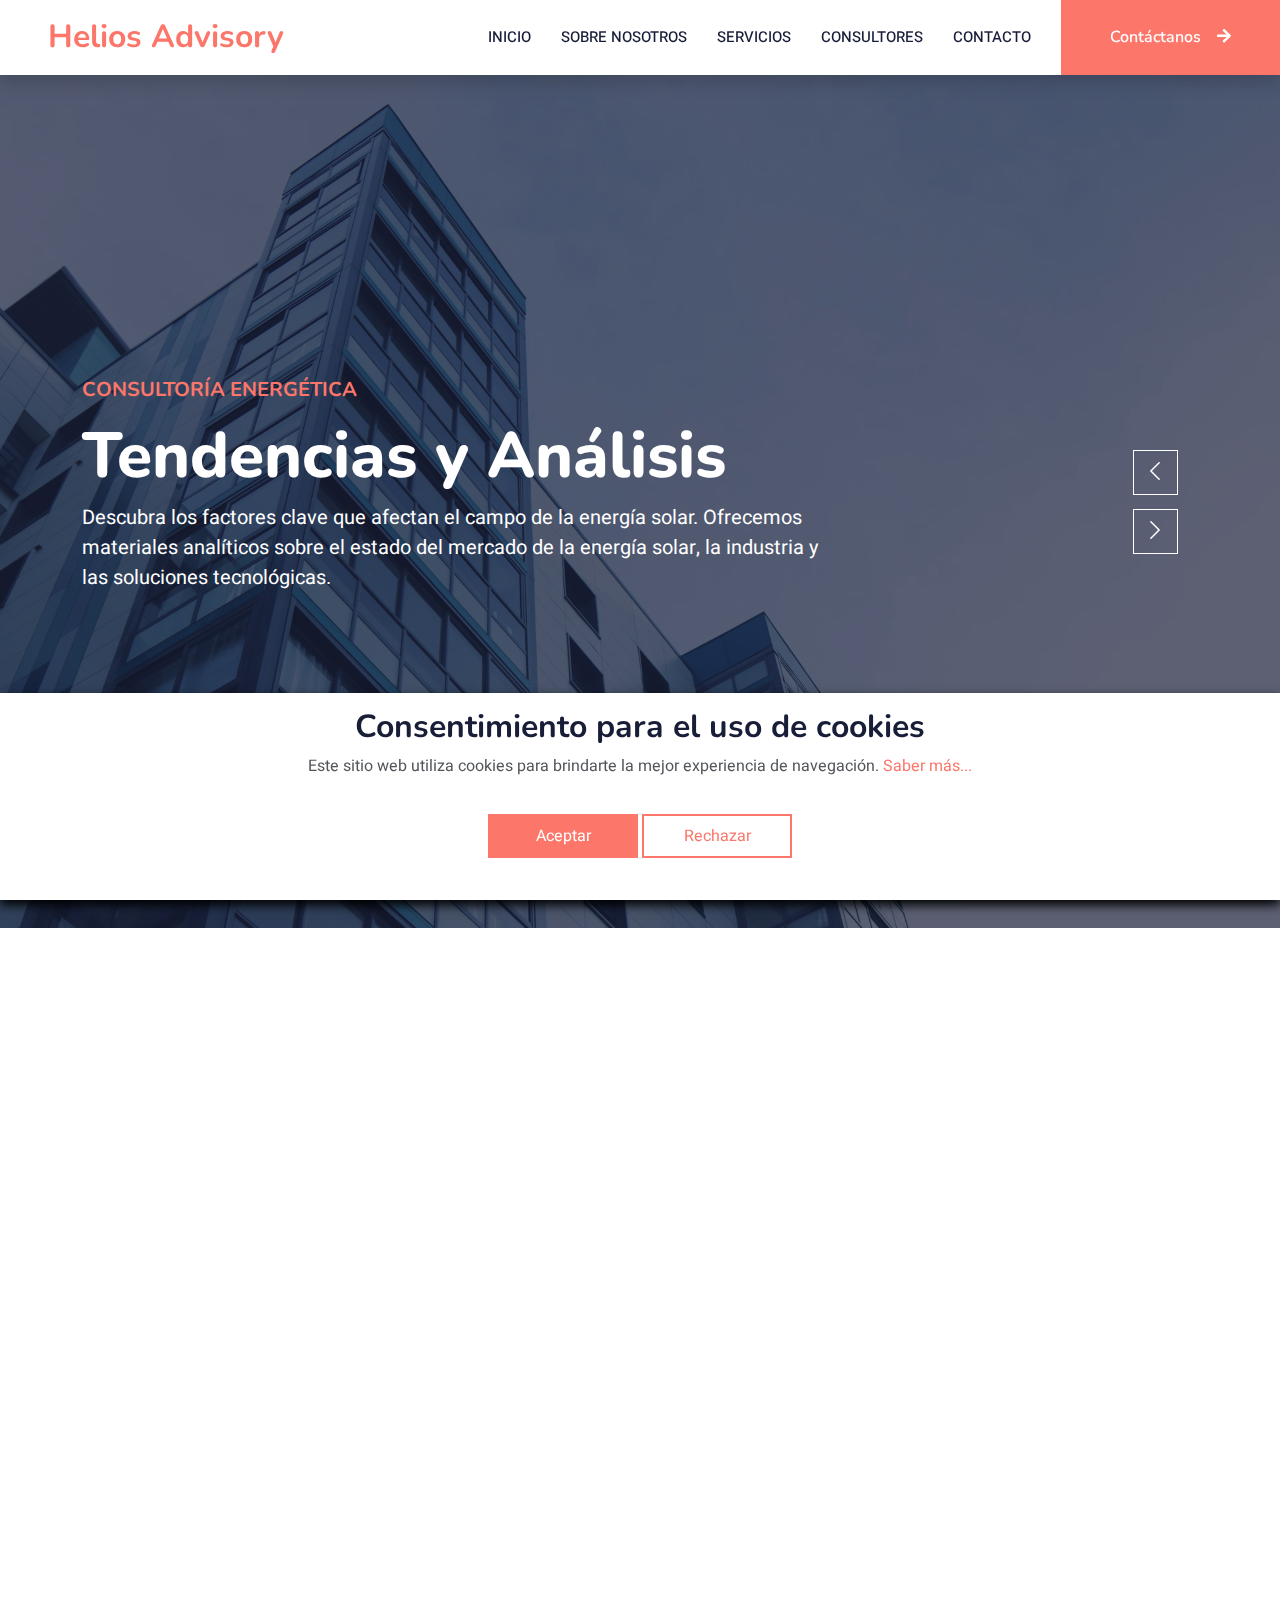
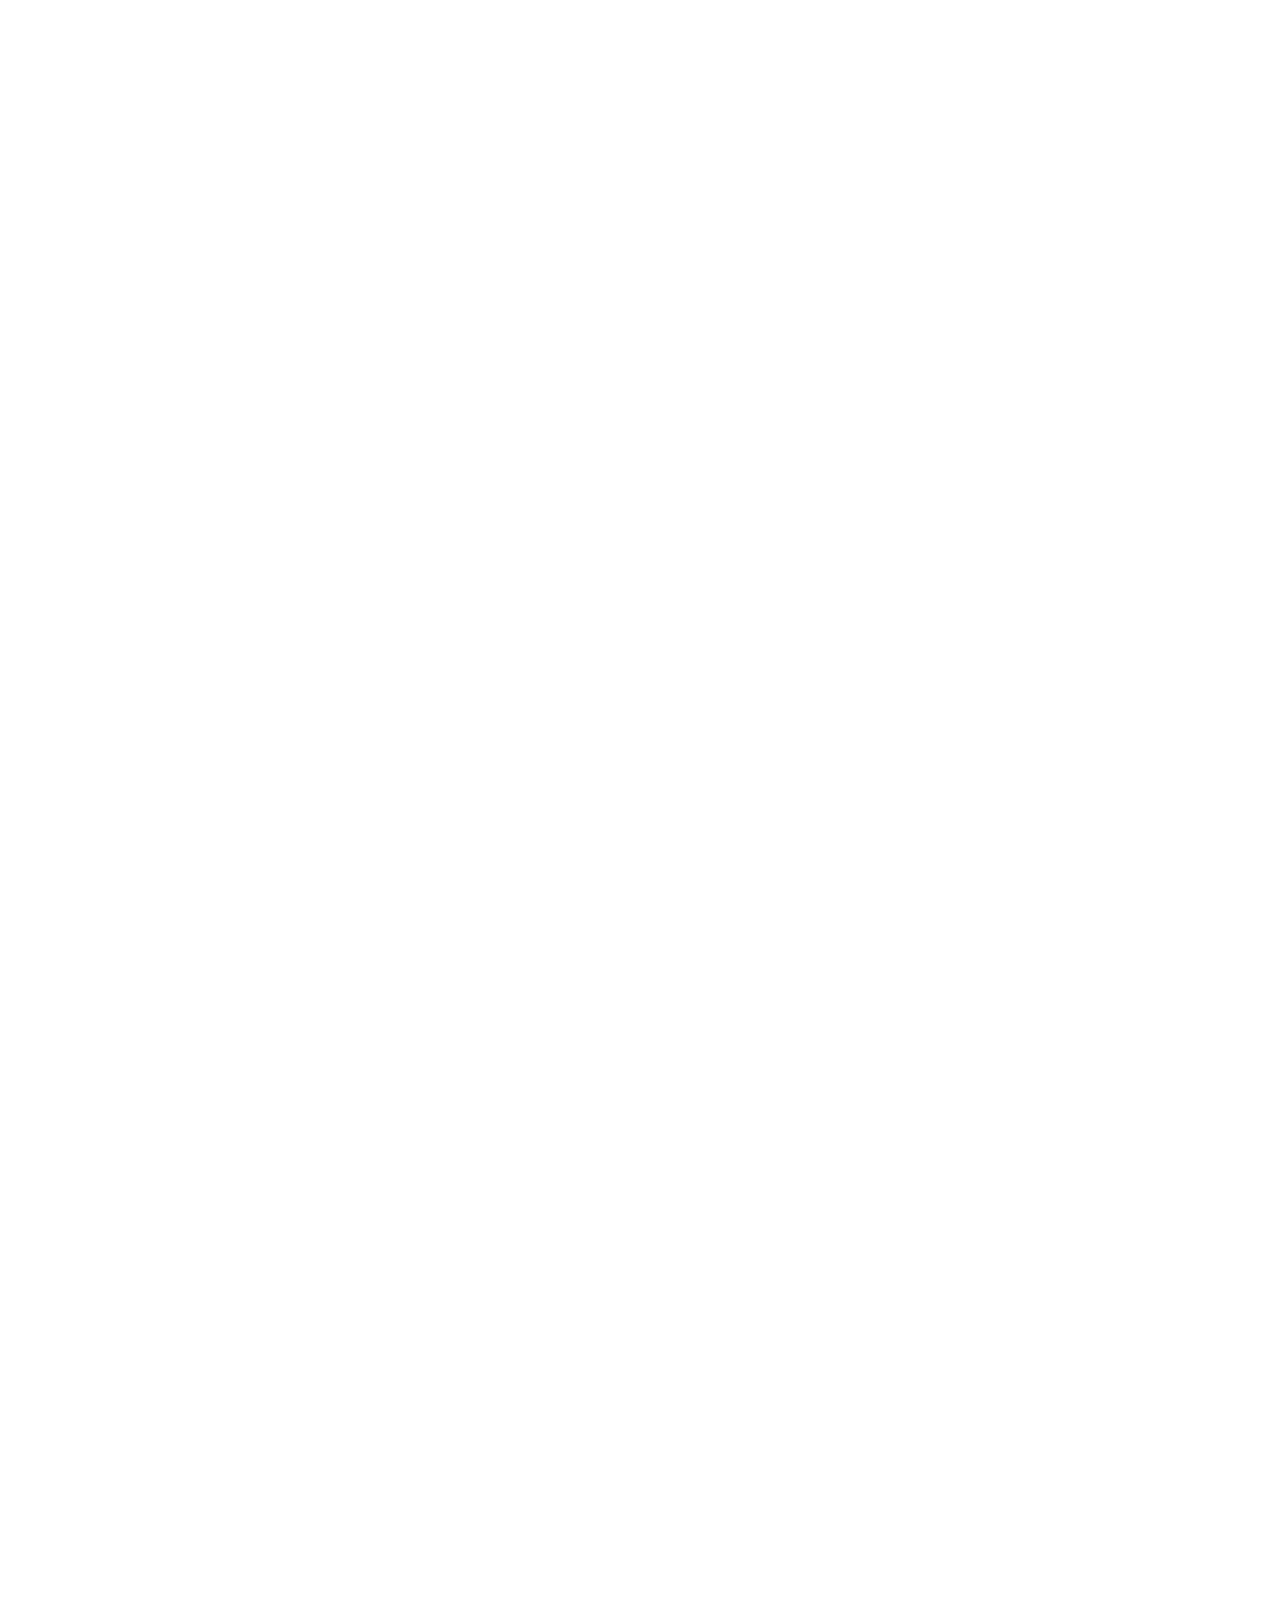
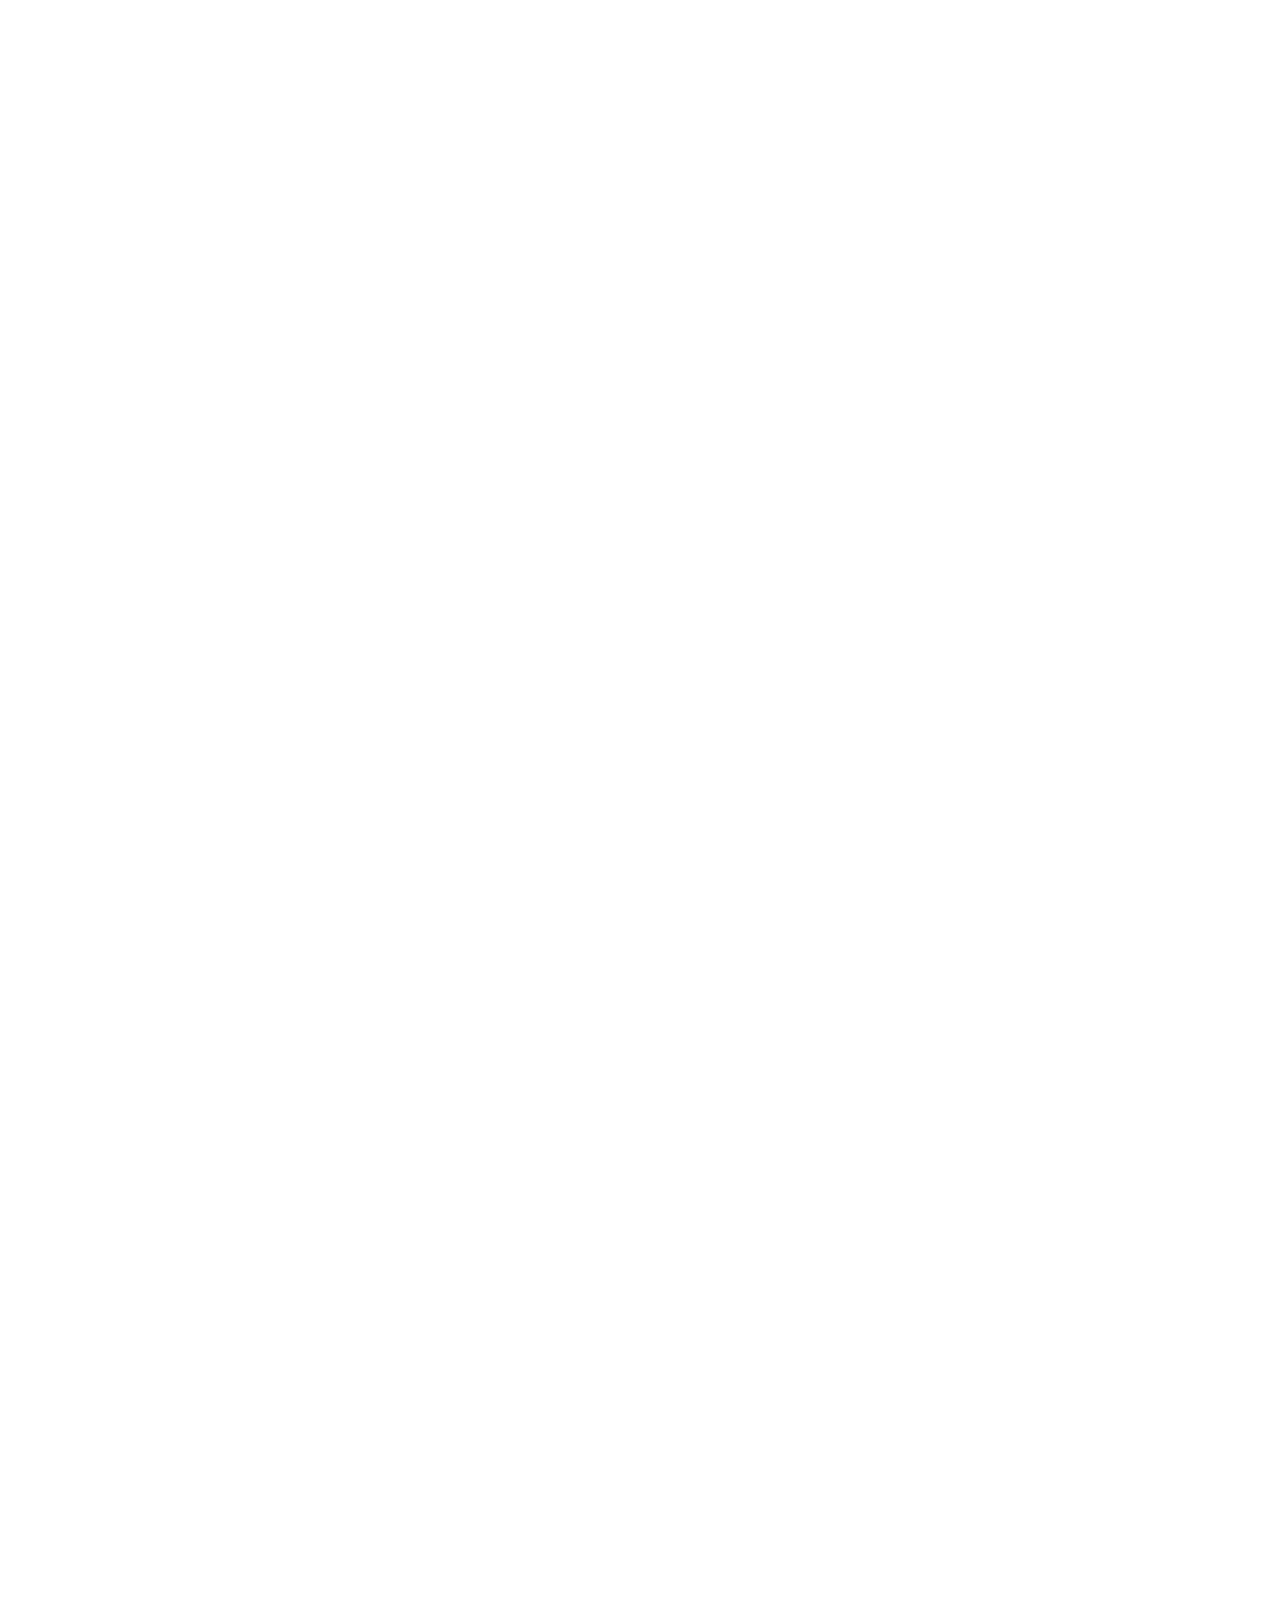
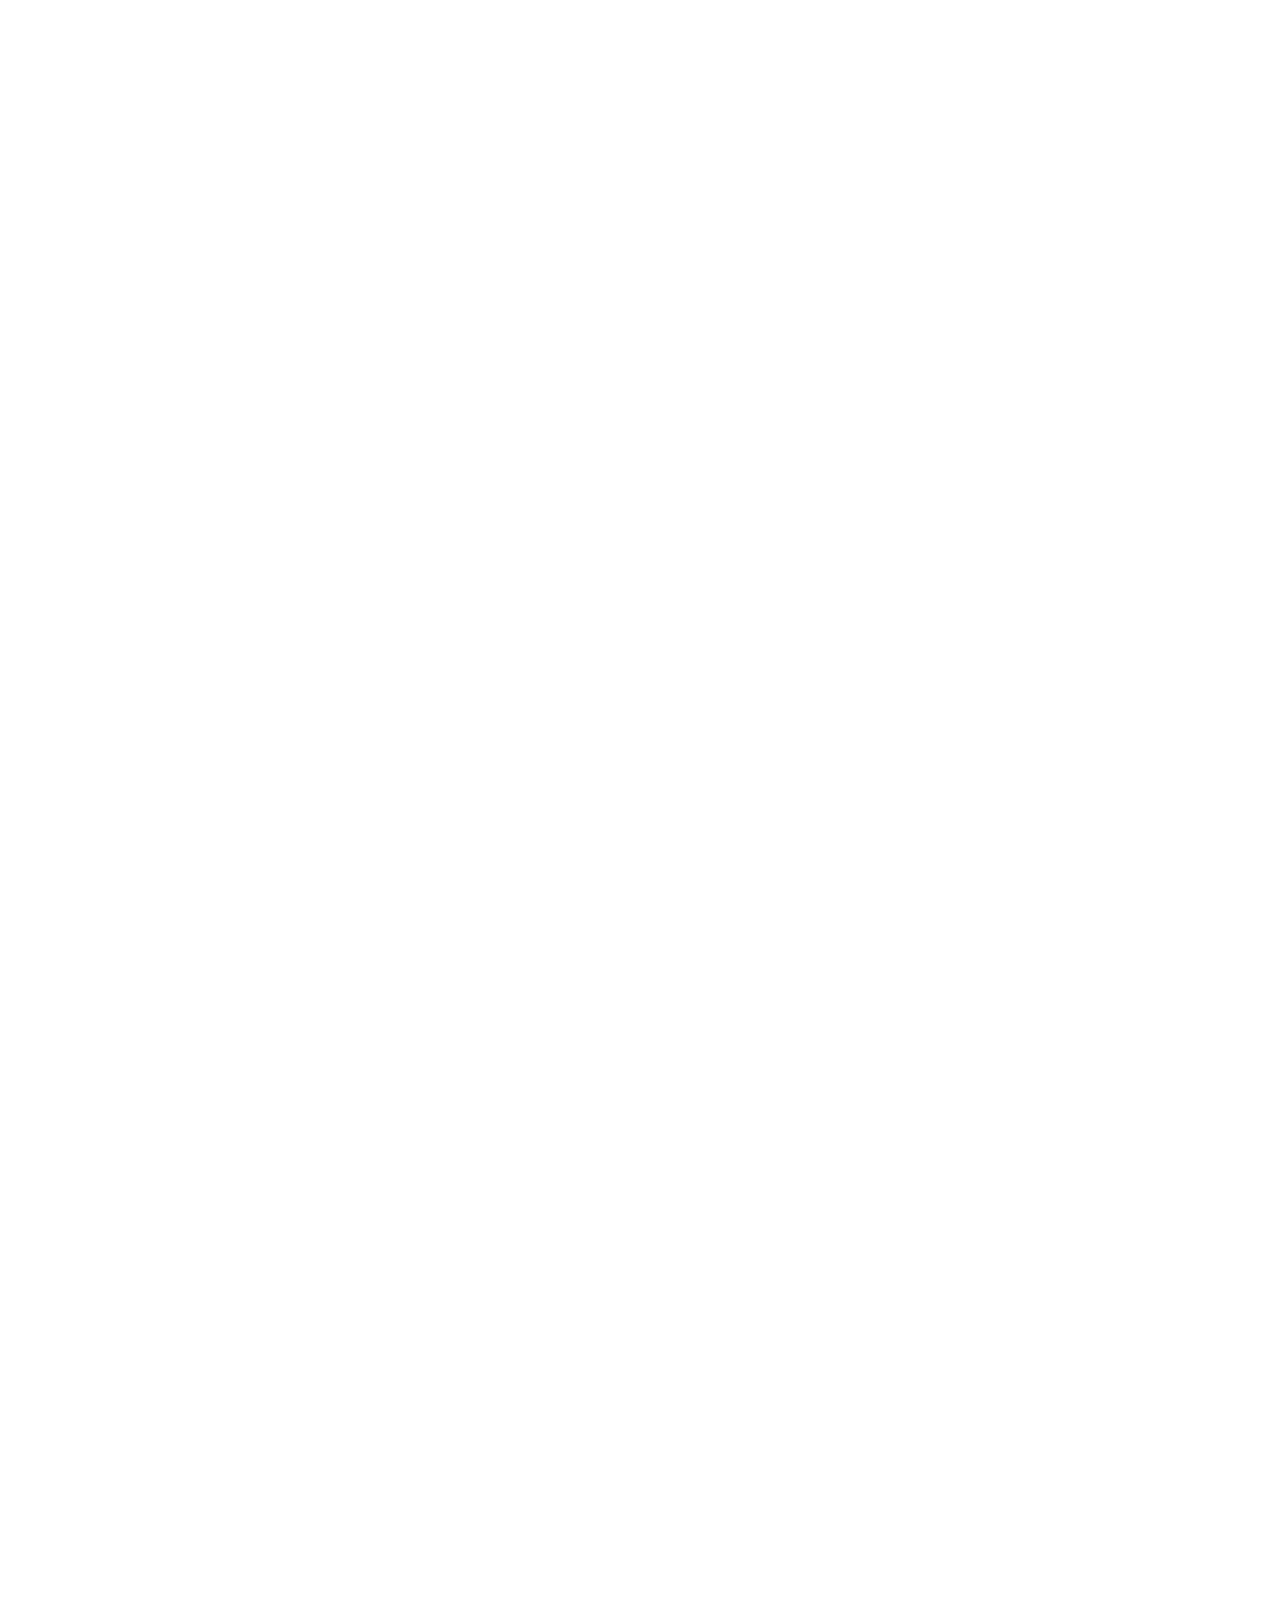
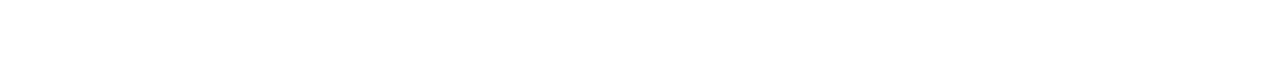
==== index.html @ 3a971337 "WIP" ====
<!DOCTYPE html>
<html lang="en">
    <head>
        <meta charset="utf-8" />
        <title>Helios Advisory</title>
        <meta content="width=device-width, initial-scale=1.0" name="viewport" />
        <meta content="" name="keywords" />
        <meta content="" name="description" />

        <!-- Favicon -->
        <link href="img/favicon.ico" rel="icon" />

        <!-- Google Web Fonts -->
        <link rel="preconnect" href="https://fonts.googleapis.com" />
        <link rel="preconnect" href="https://fonts.gstatic.com" crossorigin />
        <link
            href="https://fonts.googleapis.com/css2?family=Heebo:wght@400;500;600&family=Nunito:wght@600;700;800&display=swap"
            rel="stylesheet"
        />

        <!-- Icon Font Stylesheet -->
        <link
            href="https://cdnjs.cloudflare.com/ajax/libs/font-awesome/5.10.0/css/all.min.css"
            rel="stylesheet"
        />
        <link
            href="https://cdn.jsdelivr.net/npm/bootstrap-icons@1.4.1/font/bootstrap-icons.css"
            rel="stylesheet"
        />

        <!-- Libraries Stylesheet -->
        <link href="lib/animate/animate.min.css" rel="stylesheet" />
        <link
            href="lib/owlcarousel/assets/owl.carousel.min.css"
            rel="stylesheet"
        />

        <!-- Customized Bootstrap Stylesheet -->
        <link href="css/bootstrap.min.css" rel="stylesheet" />

        <!-- Template Stylesheet -->
        <link href="css/style.css" rel="stylesheet" />
    </head>

    <body>
        <!-- Spinner Start -->
        <div
            id="spinner"
            class="show bg-white position-fixed translate-middle w-100 vh-100 top-50 start-50 d-flex align-items-center justify-content-center"
        >
            <div
                class="spinner-border text-primary"
                style="width: 3rem; height: 3rem"
                role="status"
            >
                <span class="sr-only">Loading...</span>
            </div>
        </div>
        <!-- Spinner End -->

        <!-- Navbar Start -->
        <nav
            class="navbar navbar-expand-lg bg-white navbar-light shadow sticky-top p-0"
        >
            <a
                href="index.html"
                class="navbar-brand d-flex align-items-center px-4 px-lg-5"
            >
                <h2 class="m-0 text-primary">Helios Advisory</h2>
            </a>
            <button
                type="button"
                class="navbar-toggler me-4"
                data-bs-toggle="collapse"
                data-bs-target="#navbarCollapse"
            >
                <span class="navbar-toggler-icon"></span>
            </button>
            <div class="collapse navbar-collapse" id="navbarCollapse">
                <div class="navbar-nav ms-auto p-4 p-lg-0">
                    <a href="index.html" class="nav-item nav-link">Inicio</a>
                    <a href="index.html#about" class="nav-item nav-link"
                        >Sobre Nosotros</a
                    >
                    <a href="index.html#service" class="nav-item nav-link"
                        >Servicios</a
                    >
                    <a href="index.html#team" class="nav-item nav-link"
                        >Consultores</a
                    >
                    <a href="index.html#contact" class="nav-item nav-link"
                        >Contacto</a
                    >
                </div>
                <a
                    href="index.html#contact"
                    class="btn btn-primary py-4 px-lg-5 d-none d-lg-block"
                    >Contáctanos<i class="fa fa-arrow-right ms-3"></i
                ></a>
            </div>
        </nav>
        <!-- Navbar End -->

        <div class="container-fluid p-0 mb-5">
            <div class="owl-carousel header-carousel position-relative">
                <div class="owl-carousel-item position-relative">
                    <img class="img-fluid" src="img/carousel-1.jpg" alt="" />
                    <div
                        class="position-absolute top-0 start-0 w-100 h-100 d-flex align-items-center"
                        style="background: rgba(24, 29, 56, 0.7)"
                    >
                        <div class="container">
                            <div class="row justify-content-start">
                                <div class="col-sm-10 col-lg-8">
                                    <h5
                                        class="text-primary text-uppercase mb-3 animated slideInDown"
                                    >
                                        Consultoría Energética
                                    </h5>
                                    <h1
                                        class="display-3 text-white animated slideInDown"
                                    >
                                        Tendencias y Análisis
                                    </h1>
                                    <p class="fs-5 text-white mb-4 pb-2">
                                        Descubra los factores clave que afectan
                                        el campo de la energía solar. Ofrecemos
                                        materiales analíticos sobre el estado
                                        del mercado de la energía solar, la
                                        industria y las soluciones tecnológicas.
                                    </p>
                                </div>
                            </div>
                        </div>
                    </div>
                </div>
                <div class="owl-carousel-item position-relative">
                    <img class="img-fluid" src="img/carousel-2.jpg" alt="" />
                    <div
                        class="position-absolute top-0 start-0 w-100 h-100 d-flex align-items-center"
                        style="background: rgba(24, 29, 56, 0.7)"
                    >
                        <div class="container">
                            <div class="row justify-content-start">
                                <div class="col-sm-10 col-lg-8">
                                    <h5
                                        class="text-primary text-uppercase mb-3 animated slideInDown"
                                    >
                                        Políticas Energéticas
                                    </h5>
                                    <h1
                                        class="display-3 text-white animated slideInDown"
                                    >
                                        Impacto de las Regulaciones
                                    </h1>
                                    <p class="fs-5 text-white mb-4 pb-2">
                                        Explore cómo las políticas energéticas
                                        impactan el mercado, la producción y el
                                        desarrollo de soluciones solares a nivel
                                        global.
                                    </p>
                                </div>
                            </div>
                        </div>
                    </div>
                </div>
            </div>
        </div>
        <!-- Carousel End -->

        <!-- Service Start -->
        <div class="container-xxl py-5" id="service">
            <div class="container">
                <div class="row g-4">
                    <div
                        class="col-lg-6 col-sm-6 wow fadeInUp"
                        data-wow-delay="0.1s"
                    >
                        <div class="service-item text-center pt-3">
                            <div class="p-4">
                                <i
                                    class="fa fa-3x fa-chart-line text-primary mb-4"
                                ></i>
                                <h5 class="mb-3">Análisis Energético</h5>
                                <p>
                                    Proporcionamos datos y análisis detallados
                                    sobre el mercado de la energía solar.
                                    Descubra las tendencias clave en la
                                    industria de la energía solar y las
                                    tecnologías emergentes.
                                </p>
                            </div>
                        </div>
                    </div>
                    <div
                        class="col-lg-6 col-sm-6 wow fadeInUp"
                        data-wow-delay="0.3s"
                    >
                        <div class="service-item text-center pt-3">
                            <div class="p-4">
                                <i
                                    class="fa fa-3x fa-globe text-primary mb-4"
                                ></i>
                                <h5 class="mb-3">Enfoque Personalizado</h5>
                                <p>
                                    Ofrecemos soluciones analíticas que destacan
                                    las características del mercado de la
                                    energía solar, ayudándole a adaptarse a las
                                    oportunidades globales.
                                </p>
                            </div>
                        </div>
                    </div>
                    <div
                        class="col-lg-6 col-sm-6 wow fadeInUp"
                        data-wow-delay="0.5s"
                    >
                        <div class="service-item text-center pt-3">
                            <div class="p-4">
                                <i
                                    class="fa fa-3x fa-chart-bar text-primary mb-4"
                                ></i>
                                <h5 class="mb-3">Eficiencia Energética</h5>
                                <p>
                                    Analizamos la eficiencia energética en el
                                    sector solar, buscando oportunidades para
                                    optimizar estrategias comerciales y mejorar
                                    la sostenibilidad en el uso de la energía
                                    solar.
                                </p>
                            </div>
                        </div>
                    </div>
                    <div
                        class="col-lg-6 col-sm-6 wow fadeInUp"
                        data-wow-delay="0.7s"
                    >
                        <div class="service-item text-center pt-3">
                            <div class="p-4">
                                <i
                                    class="fa fa-3x fa-book-open text-primary mb-4"
                                ></i>
                                <h5 class="mb-3">
                                    Informes y Análisis de Tendencias
                                </h5>
                                <p>
                                    Proporcionamos informes independientes sobre
                                    las tendencias del mercado solar para que
                                    pueda mantenerse al tanto de las
                                    oportunidades y perspectivas futuras en el
                                    campo de la energía solar.
                                </p>
                            </div>
                        </div>
                    </div>
                </div>
            </div>
        </div>
        <!-- Service End -->

        <!-- About Start -->
        <div class="container-xxl py-5" id="about">
            <div class="container">
                <div class="row g-5">
                    <div
                        class="col-lg-6 wow fadeInUp"
                        data-wow-delay="0.1s"
                        style="min-height: 400px"
                    >
                        <div class="position-relative h-100">
                            <img
                                class="img-fluid position-absolute w-100 h-100"
                                src="img/about.jpg"
                                alt=""
                                style="object-fit: cover"
                            />
                        </div>
                    </div>
                    <div class="col-lg-6 wow fadeInUp" data-wow-delay="0.3s">
                        <h6
                            class="section-title bg-white text-start text-primary pe-3"
                        >
                            Sobre Nosotros
                        </h6>
                        <h1 class="mb-4">
                            Liderando la Consultoría en Energía Solar
                        </h1>
                        <p class="mb-4">
                            Nuestro equipo ofrece la información más actualizada
                            y el análisis más detallado sobre el mercado de la
                            energía solar. Nos centramos en las tecnologías
                            emergentes y las oportunidades dentro del sector.
                        </p>
                        <p class="mb-4">
                            Nos esforzamos por ayudarle a comprender mejor el
                            sector de la energía solar, proporcionando datos
                            objetivos y análisis para tomar decisiones
                            fundamentadas.
                        </p>
                        <div class="row gy-2 gx-4 mb-4">
                            <div class="col-sm-6">
                                <p class="mb-0">
                                    <i
                                        class="fa fa-arrow-right text-primary me-2"
                                    ></i
                                    >Tendencias del mercado solar
                                </p>
                            </div>
                            <div class="col-sm-6">
                                <p class="mb-0">
                                    <i
                                        class="fa fa-arrow-right text-primary me-2"
                                    ></i
                                    >Soluciones para optimización energética
                                </p>
                            </div>
                            <div class="col-sm-6">
                                <p class="mb-0">
                                    <i
                                        class="fa fa-arrow-right text-primary me-2"
                                    ></i
                                    >Análisis de nuevas tecnologías solares
                                </p>
                            </div>
                            <div class="col-sm-6">
                                <p class="mb-0">
                                    <i
                                        class="fa fa-arrow-right text-primary me-2"
                                    ></i
                                    >Consultoría para la adopción de energía
                                    solar
                                </p>
                            </div>
                            <div class="col-sm-6">
                                <p class="mb-0">
                                    <i
                                        class="fa fa-arrow-right text-primary me-2"
                                    ></i
                                    >Evaluación de impacto en el mercado solar
                                </p>
                            </div>
                            <div class="col-sm-6">
                                <p class="mb-0">
                                    <i
                                        class="fa fa-arrow-right text-primary me-2"
                                    ></i
                                    >Pronósticos sobre el futuro de la energía
                                    solar
                                </p>
                            </div>
                        </div>
                    </div>
                </div>
            </div>
        </div>
        <!-- About End -->

        <!-- Categories Start -->
        <div class="container-xxl py-5 category">
            <div class="container">
                <div class="text-center wow fadeInUp" data-wow-delay="0.1s">
                    <h6
                        class="section-title bg-white text-center text-primary px-3"
                    >
                        Últimas noticias
                    </h6>
                    <h1>
                        Manténgase actualizado sobre las tendencias en energía
                        solar
                    </h1>
                    <p class="mb-5">
                        Descubra las últimas tendencias y análisis en el sector
                        de la energía solar. Nuestros materiales le ayudarán a
                        entender los desarrollos clave y aprovechar las
                        oportunidades en este sector emergente.
                    </p>
                </div>
                <div class="row g-3">
                    <div class="col-lg-7 col-md-6">
                        <div class="row g-3">
                            <div
                                class="col-lg-12 col-md-12 wow zoomIn"
                                data-wow-delay="0.1s"
                            >
                                <a
                                    class="position-relative d-block overflow-hidden"
                                    href=""
                                >
                                    <img
                                        class="img-fluid"
                                        src="img/cat-1.jpg"
                                        alt=""
                                    />
                                    <div
                                        class="bg-white text-center position-absolute bottom-0 end-0 py-2 px-3"
                                        style="margin: 10px"
                                    >
                                        <h5 class="m-0">
                                            Las principales tendencias en el
                                            sector solar en 2024
                                        </h5>
                                        <small class="text-primary">
                                            Conozca las principales direcciones
                                            del sector de la energía solar,
                                            desde avances tecnológicos hasta
                                            nuevas oportunidades de inversión.
                                        </small>
                                    </div>
                                </a>
                            </div>
                            <div
                                class="col-lg-6 col-md-12 wow zoomIn"
                                data-wow-delay="0.3s"
                            >
                                <a
                                    class="position-relative d-block overflow-hidden"
                                    href=""
                                >
                                    <img
                                        class="img-fluid"
                                        src="img/cat-2.jpg"
                                        alt=""
                                    />
                                    <div
                                        class="bg-white text-center position-absolute bottom-0 end-0 py-2 px-3"
                                        style="margin: 10px"
                                    >
                                        <h5 class="m-0">
                                            Cómo optimizar las inversiones en
                                            energía solar
                                        </h5>
                                        <small class="text-primary">
                                            Explore las principales
                                            recomendaciones para seleccionar
                                            estrategias de inversión exitosas en
                                            el campo de la energía solar.
                                        </small>
                                    </div>
                                </a>
                            </div>
                            <div
                                class="col-lg-6 col-md-12 wow zoomIn"
                                data-wow-delay="0.5s"
                            >
                                <a
                                    class="position-relative d-block overflow-hidden"
                                    href=""
                                >
                                    <img
                                        class="img-fluid"
                                        src="img/cat-3.jpg"
                                        alt=""
                                    />
                                    <div
                                        class="bg-white text-center position-absolute bottom-0 end-0 py-2 px-3"
                                        style="margin: 10px"
                                    >
                                        <h5 class="m-0">
                                            La importancia del análisis de
                                            mercado en energía solar
                                        </h5>
                                        <small class="text-primary">
                                            Lea sobre la relevancia del análisis
                                            de mercado para tomar decisiones
                                            informadas sobre inversiones y
                                            proyectos en energía solar.
                                        </small>
                                    </div>
                                </a>
                            </div>
                        </div>
                    </div>
                    <div
                        class="col-lg-5 col-md-6 wow zoomIn"
                        data-wow-delay="0.7s"
                        style="min-height: 350px"
                    >
                        <a
                            class="position-relative d-block h-100 overflow-hidden"
                            href=""
                        >
                            <img
                                class="img-fluid position-absolute w-100 h-100"
                                src="img/cat-4.jpg"
                                alt=""
                                style="object-fit: cover"
                            />
                            <div
                                class="bg-white text-center position-absolute bottom-0 end-0 py-2 px-3"
                                style="margin: 10px"
                            >
                                <h5 class="m-0">
                                    Estrategias para inversiones exitosas en
                                    energía solar
                                </h5>
                                <small class="text-primary">
                                    Obtenga recomendaciones y métodos prácticos
                                    para desarrollar un portafolio de
                                    inversiones exitosas en energía solar.
                                </small>
                            </div>
                        </a>
                    </div>
                    <div
                        class="col-lg-5 col-md-6 wow zoomIn"
                        data-wow-delay="0.7s"
                        style="min-height: 350px"
                    >
                        <a
                            class="position-relative d-block h-100 overflow-hidden"
                            href=""
                        >
                            <img
                                class="img-fluid position-absolute w-100 h-100"
                                src="img/cat-8.jpg"
                                alt=""
                                style="object-fit: cover"
                            />
                            <div
                                class="bg-white text-center position-absolute bottom-0 end-0 py-2 px-3"
                                style="margin: 10px"
                            >
                                <h5 class="m-0">
                                    Perspectivas del desarrollo de la energía
                                    solar
                                </h5>
                                <small class="text-primary">
                                    Pronósticos sobre el futuro del sector de la
                                    energía solar y las oportunidades de
                                    inversión que presenta.
                                </small>
                            </div>
                        </a>
                    </div>
                    <div class="col-lg-7 col-md-6">
                        <div class="row g-3">
                            <div
                                class="col-lg-12 col-md-12 wow zoomIn"
                                data-wow-delay="0.1s"
                            >
                                <a
                                    class="position-relative d-block overflow-hidden"
                                    href=""
                                >
                                    <img
                                        class="img-fluid"
                                        src="img/cat-5.jpg"
                                        alt=""
                                    />
                                    <div
                                        class="bg-white text-center position-absolute bottom-0 end-0 py-2 px-3"
                                        style="margin: 10px"
                                    >
                                        <h5 class="m-0">
                                            Tendencias en el sector solar para
                                            2024
                                        </h5>
                                        <small class="text-primary">
                                            Conozca los sectores más
                                            prometedores en la energía solar
                                            para 2024 y cómo aprovechar las
                                            oportunidades de inversión.
                                        </small>
                                    </div>
                                </a>
                            </div>
                            <div
                                class="col-lg-6 col-md-12 wow zoomIn"
                                data-wow-delay="0.3s"
                            >
                                <a
                                    class="position-relative d-block overflow-hidden"
                                    href=""
                                >
                                    <img
                                        class="img-fluid"
                                        src="img/cat-6.jpg"
                                        alt=""
                                    />
                                    <div
                                        class="bg-white text-center position-absolute bottom-0 end-0 py-2 px-3"
                                        style="margin: 10px"
                                    >
                                        <h5 class="m-0">
                                            Impacto de los eventos globales en
                                            el sector solar
                                        </h5>
                                        <small class="text-primary">
                                            Descubra cómo los eventos globales
                                            están afectando el desarrollo y la
                                            estabilidad del sector solar.
                                        </small>
                                    </div>
                                </a>
                            </div>
                            <div
                                class="col-lg-6 col-md-12 wow zoomIn"
                                data-wow-delay="0.5s"
                            >
                                <a
                                    class="position-relative d-block overflow-hidden"
                                    href=""
                                >
                                    <img
                                        class="img-fluid"
                                        src="img/cat-7.jpg"
                                        alt=""
                                    />
                                    <div
                                        class="bg-white text-center position-absolute bottom-0 end-0 py-2 px-3"
                                        style="margin: 10px"
                                    >
                                        <h5 class="m-0">
                                            Cómo elegir la mejor estrategia de
                                            inversión en energía solar
                                        </h5>
                                        <small class="text-primary">
                                            Siga nuestras recomendaciones para
                                            elegir estrategias de inversión
                                            efectivas en el sector de la energía
                                            solar.
                                        </small>
                                    </div>
                                </a>
                            </div>
                        </div>
                    </div>
                </div>
            </div>
        </div>
        <!-- Categories End -->

        <!-- Team Start -->
        <div class="container-xxl py-5" id="team">
            <div class="container">
                <div class="text-center wow fadeInUp" data-wow-delay="0.1s">
                    <h6
                        class="section-title bg-white text-center text-primary px-3"
                    >
                        Nuestro equipo
                    </h6>
                    <h1 class="mb-5">
                        Equipo experto en consultoría de energía solar
                    </h1>
                </div>
                <div class="row g-4">
                    <div
                        class="col-lg-3 col-md-6 wow fadeInUp"
                        data-wow-delay="0.1s"
                    >
                        <div class="team-item bg-light">
                            <div class="overflow-hidden">
                                <img
                                    class="img-fluid"
                                    src="img/team-1.jpg"
                                    alt=""
                                />
                            </div>
                            <div
                                class="position-relative d-flex justify-content-center"
                                style="margin-top: -23px"
                            ></div>
                            <div class="text-center p-4">
                                <h5 class="mb-0">Carlos Gómez</h5>
                                <small
                                    >Consultor experto en energía solar</small
                                >
                            </div>
                        </div>
                    </div>
                    <div
                        class="col-lg-3 col-md-6 wow fadeInUp"
                        data-wow-delay="0.3s"
                    >
                        <div class="team-item bg-light">
                            <div class="overflow-hidden">
                                <img
                                    class="img-fluid"
                                    src="img/team-2.jpg"
                                    alt=""
                                />
                            </div>
                            <div
                                class="position-relative d-flex justify-content-center"
                                style="margin-top: -23px"
                            ></div>
                            <div class="text-center p-4">
                                <h5 class="mb-0">Ana Rodríguez</h5>
                                <small>Analista en energía solar</small>
                            </div>
                        </div>
                    </div>
                    <div
                        class="col-lg-3 col-md-6 wow fadeInUp"
                        data-wow-delay="0.5s"
                    >
                        <div class="team-item bg-light">
                            <div class="overflow-hidden">
                                <img
                                    class="img-fluid"
                                    src="img/team-3.jpg"
                                    alt=""
                                />
                            </div>
                            <div
                                class="position-relative d-flex justify-content-center"
                                style="margin-top: -23px"
                            ></div>
                            <div class="text-center p-4">
                                <h5 class="mb-0">Luis Pérez</h5>
                                <small
                                    >Experto en soluciones de energía
                                    solar</small
                                >
                            </div>
                        </div>
                    </div>
                    <div
                        class="col-lg-3 col-md-6 wow fadeInUp"
                        data-wow-delay="0.7s"
                    >
                        <div class="team-item bg-light">
                            <div class="overflow-hidden">
                                <img
                                    class="img-fluid"
                                    src="img/team-4.jpg"
                                    alt=""
                                />
                            </div>
                            <div
                                class="position-relative d-flex justify-content-center"
                                style="margin-top: -23px"
                            ></div>
                            <div class="text-center p-4">
                                <h5 class="mb-0">Laura Martínez</h5>
                                <small
                                    >Coordinadora de proyectos de energía
                                    solar</small
                                >
                            </div>
                        </div>
                    </div>
                </div>
            </div>
        </div>
        <!-- Team End -->

        <!-- Testimonios Inicio -->
        <div class="container-xxl py-5 wow fadeInUp" data-wow-delay="0.1s">
            <div class="container">
                <div class="text-center">
                    <h6
                        class="section-title bg-white text-center text-primary px-3"
                    >
                        Testimonios
                    </h6>
                    <h1 class="mb-5">
                        Lo que dicen nuestros clientes sobre el servicio de
                        consultoría en energía solar
                    </h1>
                </div>
                <div
                    class="owl-carousel testimonial-carousel position-relative"
                >
                    <div class="testimonial-item text-center">
                        <img
                            class="border rounded-circle p-2 mx-auto mb-3"
                            src="img/testimonial-1.jpg"
                            style="width: 80px; height: 80px"
                        />
                        <h5 class="mb-0">Juan Pérez</h5>
                        <div class="testimonial-text bg-light text-center p-4">
                            <p class="mb-0">
                                "El servicio de consultoría en energía solar ha
                                sido fundamental para optimizar nuestro consumo
                                y adoptar soluciones más sostenibles en nuestra
                                empresa."
                            </p>
                        </div>
                    </div>
                    <div class="testimonial-item text-center">
                        <img
                            class="border rounded-circle p-2 mx-auto mb-3"
                            src="img/testimonial-2.jpg"
                            style="width: 80px; height: 80px"
                        />
                        <h5 class="mb-0">Carlos Gómez</h5>
                        <div class="testimonial-text bg-light text-center p-4">
                            <p class="mb-0">
                                "Gracias a la consultoría especializada, hemos
                                logrado integrar soluciones innovadoras en
                                energía solar, mejorando nuestra eficiencia y
                                reduciendo costes operativos."
                            </p>
                        </div>
                    </div>
                    <div class="testimonial-item text-center">
                        <img
                            class="border rounded-circle p-2 mx-auto mb-3"
                            src="img/testimonial-3.jpg"
                            style="width: 80px; height: 80px"
                        />
                        <h5 class="mb-0">Laura Sánchez</h5>
                        <div class="testimonial-text bg-light text-center p-4">
                            <p class="mb-0">
                                "La asesoría en energía solar nos ha permitido
                                tomar decisiones informadas y hacer crecer
                                nuestra sostenibilidad a largo plazo."
                            </p>
                        </div>
                    </div>
                </div>
            </div>
        </div>
        <!-- Testimonios Fin -->

        <!-- Contacto Inicio -->
        <div class="container-xxl py-5" id="contact">
            <div class="container">
                <div class="text-center wow fadeInUp" data-wow-delay="0.1s">
                    <h6
                        class="section-title bg-white text-center text-primary px-3"
                    >
                        Contáctenos
                    </h6>
                    <h1 class="mb-5">
                        Envíenos sus preguntas sobre consultoría en energía
                        solar
                    </h1>
                </div>
                <div class="row g-4">
                    <div
                        class="col-lg-12 col-md-12 wow fadeInUp"
                        data-wow-delay="0.5s"
                    >
                        <form action="thanks.html" method="get">
                            <div class="row g-3">
                                <div class="col-md-6">
                                    <div class="form-floating">
                                        <input
                                            type="text"
                                            class="form-control"
                                            id="name"
                                            placeholder="Su nombre"
                                            required
                                        />
                                        <label for="name">Su nombre</label>
                                    </div>
                                </div>
                                <div class="col-md-6">
                                    <div class="form-floating">
                                        <input
                                            type="email"
                                            class="form-control"
                                            id="email"
                                            placeholder="Su Email"
                                            required
                                        />
                                        <label for="email">Su Email</label>
                                    </div>
                                </div>
                                <div class="col-12">
                                    <div class="form-floating">
                                        <input
                                            type="text"
                                            class="form-control"
                                            id="subject"
                                            placeholder="Asunto"
                                            required
                                        />
                                        <label for="subject">Asunto</label>
                                    </div>
                                </div>
                                <div class="col-12">
                                    <div class="form-floating">
                                        <textarea
                                            class="form-control"
                                            placeholder="Deje su mensaje aquí"
                                            id="message"
                                            style="height: 150px"
                                            required
                                        ></textarea>
                                        <label for="message">Mensaje</label>
                                    </div>
                                </div>
                                <div class="col-12">
                                    <button
                                        class="btn btn-primary w-100 py-3"
                                        type="submit"
                                        id="submit"
                                    >
                                        Enviar mensaje
                                    </button>
                                </div>
                            </div>
                        </form>
                    </div>
                </div>
            </div>
        </div>
        <!-- Contacto Fin -->

        <!-- Footer Start -->
        <div
            class="container-fluid bg-dark text-light footer pt-5 mt-5 wow fadeIn"
            data-wow-delay="0.1s"
        >
            <div class="container py-5">
                <div class="row g-5">
                    <div class="col-lg-4 col-md-6">
                        <h4 class="text-white mb-3">Helios Advisory</h4>
                        <p>
                            Manténgase al tanto de los últimos desarrollos y
                            análisis sobre la industria de la energía solar.
                            Nuestro equipo ofrece perspectivas sobre las
                            principales tendencias, innovaciones tecnológicas y
                            la evolución del mercado en este campo.
                        </p>
                    </div>
                    <div class="col-lg-4 col-md-6">
                        <h4 class="text-white mb-3">Enlaces rápidos</h4>
                        <a class="btn btn-link" href="index.html">Inicio</a>
                        <a class="btn btn-link" href="index.html#about"
                            >Sobre nosotros</a
                        >
                        <a class="btn btn-link" href="index.html#contact"
                            >Contacto</a
                        >
                        <a class="btn btn-link" href="privacy-policy.html"
                            >Política de privacidad</a
                        >
                        <a class="btn btn-link" href="terms-of-use.html"
                            >Términos de uso</a
                        >
                    </div>
                    <div class="col-lg-4 col-md-6">
                        <h4 class="text-white mb-3">Contacto</h4>
                        <p class="mb-2">
                            <i class="fa fa-envelope me-3"></i>
                            helios_advisory@gmail.com
                        </p>
                    </div>
                </div>
            </div>
        </div>
        <!-- Footer End -->

        <!-- Cookie banner -->
        <div class="cookie-wrapper show">
            <div>
                <i class="bx bx-cookie"></i>
                <h2 style="text-align: center">
                    Consentimiento para el uso de cookies
                </h2>
            </div>
            <div class="data">
                <p>
                    Este sitio web utiliza cookies para brindarte la mejor
                    experiencia de navegación.
                    <a href="privacy-policy.html">Saber más...</a>
                </p>
            </div>
            <div class="buttons">
                <button class="cookie-button" id="acceptBtn">Aceptar</button>
                <button class="cookie-button" id="declineBtn">Rechazar</button>
            </div>
        </div>
        <!-- End Cookie banner -->

        <!-- Back to Top -->
        <a href="#" class="btn btn-lg btn-primary btn-lg-square back-to-top"
            ><i class="bi bi-arrow-up"></i
        ></a>

        <!-- JavaScript Libraries -->
        <script src="https://ajax.googleapis.com/ajax/libs/jquery/3.6.0/jquery.min.js"></script>
        <script src="https://cdn.jsdelivr.net/npm/bootstrap@5.0.0/dist/js/bootstrap.bundle.min.js"></script>
        <script src="lib/wow/wow.min.js"></script>
        <script src="lib/easing/easing.min.js"></script>
        <script src="lib/waypoints/waypoints.min.js"></script>
        <script src="lib/owlcarousel/owl.carousel.min.js"></script>

        <!-- Template Javascript -->
        <script src="js/main.js"></script>
        <script src="js/cookiebanner.js"></script>
    </body>
</html>
---- css/style.css ----
/********** Template CSS **********/
:root {
    --primary: #fc766aff;
    --light: #f0fbfc;
    --dark: #181d38;
}

.fw-medium {
    font-weight: 600 !important;
}

.fw-semi-bold {
    font-weight: 700 !important;
}

.back-to-top {
    position: fixed;
    display: none;
    right: 45px;
    bottom: 45px;
    z-index: 99;
}

/*** Spinner ***/
#spinner {
    opacity: 0;
    visibility: hidden;
    transition: opacity 0.5s ease-out, visibility 0s linear 0.5s;
    z-index: 99999;
}

#spinner.show {
    transition: opacity 0.5s ease-out, visibility 0s linear 0s;
    visibility: visible;
    opacity: 1;
}

/*** Button ***/
.btn {
    font-family: 'Nunito', sans-serif;
    font-weight: 600;
    transition: 0.5s;
}

.btn.btn-primary,
.btn.btn-secondary {
    color: #ffffff;
}

.btn-square {
    width: 38px;
    height: 38px;
}

.btn-sm-square {
    width: 32px;
    height: 32px;
}

.btn-lg-square {
    width: 48px;
    height: 48px;
}

.btn-square,
.btn-sm-square,
.btn-lg-square {
    padding: 0;
    display: flex;
    align-items: center;
    justify-content: center;
    font-weight: normal;
    border-radius: 0px;
}

/*** Navbar ***/
.navbar .dropdown-toggle::after {
    border: none;
    content: '\f107';
    font-family: 'Font Awesome 5 Free';
    font-weight: 900;
    vertical-align: middle;
    margin-left: 8px;
}

.navbar-light .navbar-nav .nav-link {
    margin-right: 30px;
    padding: 25px 0;
    color: #ffffff;
    font-size: 15px;
    text-transform: uppercase;
    outline: none;
}

.navbar-light .navbar-nav .nav-link:hover,
.navbar-light .navbar-nav .nav-link.active {
    color: var(--primary);
}

@media (max-width: 991.98px) {
    .navbar-light .navbar-nav .nav-link {
        margin-right: 0;
        padding: 10px 0;
    }

    .navbar-light .navbar-nav {
        border-top: 1px solid #eeeeee;
    }
}

.navbar-light .navbar-brand,
.navbar-light a.btn {
    height: 75px;
}

.navbar-light .navbar-nav .nav-link {
    color: var(--dark);
    font-weight: 500;
}

.navbar-light.sticky-top {
    top: -100px;
    transition: 0.5s;
}

@media (min-width: 992px) {
    .navbar .nav-item .dropdown-menu {
        display: block;
        margin-top: 0;
        opacity: 0;
        visibility: hidden;
        transition: 0.5s;
    }

    .navbar .dropdown-menu.fade-down {
        top: 100%;
        transform: rotateX(-75deg);
        transform-origin: 0% 0%;
    }

    .navbar .nav-item:hover .dropdown-menu {
        top: 100%;
        transform: rotateX(0deg);
        visibility: visible;
        transition: 0.5s;
        opacity: 1;
    }
}

/*** Header carousel ***/
@media (max-width: 768px) {
    .header-carousel .owl-carousel-item {
        position: relative;
        min-height: 500px;
    }

    .header-carousel .owl-carousel-item img {
        position: absolute;
        width: 100%;
        height: 100%;
        object-fit: cover;
    }
}

.header-carousel .owl-nav {
    position: absolute;
    top: 50%;
    right: 8%;
    transform: translateY(-50%);
    display: flex;
    flex-direction: column;
}

.header-carousel .owl-nav .owl-prev,
.header-carousel .owl-nav .owl-next {
    margin: 7px 0;
    width: 45px;
    height: 45px;
    display: flex;
    align-items: center;
    justify-content: center;
    color: #ffffff;
    background: transparent;
    border: 1px solid #ffffff;
    font-size: 22px;
    transition: 0.5s;
}

.header-carousel .owl-nav .owl-prev:hover,
.header-carousel .owl-nav .owl-next:hover {
    background: var(--primary);
    border-color: var(--primary);
}

.page-header {
    background: linear-gradient(rgba(24, 29, 56, 0.7), rgba(24, 29, 56, 0.7)),
        url(../img/carousel-1.jpg);
    background-position: center center;
    background-repeat: no-repeat;
    background-size: cover;
}

.page-header-inner {
    background: rgba(15, 23, 43, 0.7);
}

.breadcrumb-item + .breadcrumb-item::before {
    color: var(--light);
}

/*** Section Title ***/
.section-title {
    position: relative;
    display: inline-block;
    text-transform: uppercase;
}

.section-title::before {
    position: absolute;
    content: '';
    width: calc(100% + 80px);
    height: 2px;
    top: 4px;
    left: -40px;
    background: var(--primary);
    z-index: -1;
}

.section-title::after {
    position: absolute;
    content: '';
    width: calc(100% + 120px);
    height: 2px;
    bottom: 5px;
    left: -60px;
    background: var(--primary);
    z-index: -1;
}

.section-title.text-start::before {
    width: calc(100% + 40px);
    left: 0;
}

.section-title.text-start::after {
    width: calc(100% + 60px);
    left: 0;
}

/*** Service ***/
.service-item {
    background: var(--light);
    transition: 0.5s;
}

.service-item:hover {
    margin-top: -10px;
    background: var(--primary);
}

.service-item * {
    transition: 0.5s;
}

.service-item:hover * {
    color: var(--light) !important;
}

/*** Categories & Courses ***/
.category img,
.course-item img {
    transition: 0.5s;
}

.category img {
    height: 400px;
    object-fit: cover;
    width: 100%;
}

.category a:hover img,
.course-item:hover img {
    transform: scale(1.1);
}

/*** Team ***/
.team-item img {
    transition: 0.5s;
}

.team-item:hover img {
    transform: scale(1.1);
}

/*** Testimonial ***/
.testimonial-carousel::before {
    position: absolute;
    content: '';
    top: 0;
    left: 0;
    height: 100%;
    width: 0;
    background: linear-gradient(
        to right,
        rgba(255, 255, 255, 1) 0%,
        rgba(255, 255, 255, 0) 100%
    );
    z-index: 1;
}

.testimonial-carousel::after {
    position: absolute;
    content: '';
    top: 0;
    right: 0;
    height: 100%;
    width: 0;
    background: linear-gradient(
        to left,
        rgba(255, 255, 255, 1) 0%,
        rgba(255, 255, 255, 0) 100%
    );
    z-index: 1;
}

@media (min-width: 768px) {
    .testimonial-carousel::before,
    .testimonial-carousel::after {
        width: 200px;
    }
}

@media (min-width: 992px) {
    .testimonial-carousel::before,
    .testimonial-carousel::after {
        width: 300px;
    }
}

.testimonial-carousel .owl-item .testimonial-text,
.testimonial-carousel .owl-item.center .testimonial-text * {
    transition: 0.5s;
}

.testimonial-carousel .owl-item.center .testimonial-text {
    background: var(--primary) !important;
}

.testimonial-carousel .owl-item.center .testimonial-text * {
    color: #ffffff !important;
}

.testimonial-carousel .owl-dots {
    margin-top: 24px;
    display: flex;
    align-items: flex-end;
    justify-content: center;
}

.testimonial-carousel .owl-dot {
    position: relative;
    display: inline-block;
    margin: 0 5px;
    width: 15px;
    height: 15px;
    border: 1px solid #cccccc;
    transition: 0.5s;
}

.testimonial-carousel .owl-dot.active {
    background: var(--primary);
    border-color: var(--primary);
}

/*** Footer ***/
.footer .btn.btn-social {
    margin-right: 5px;
    width: 35px;
    height: 35px;
    display: flex;
    align-items: center;
    justify-content: center;
    color: var(--light);
    font-weight: normal;
    border: 1px solid #ffffff;
    border-radius: 35px;
    transition: 0.3s;
}

.footer .btn.btn-social:hover {
    color: var(--primary);
}

.footer .btn.btn-link {
    display: block;
    margin-bottom: 5px;
    padding: 0;
    text-align: left;
    color: #ffffff;
    font-size: 15px;
    font-weight: normal;
    text-transform: capitalize;
    transition: 0.3s;
}

.footer .btn.btn-link::before {
    position: relative;
    content: '\f105';
    font-family: 'Font Awesome 5 Free';
    font-weight: 900;
    margin-right: 10px;
}

.footer .btn.btn-link:hover {
    letter-spacing: 1px;
    box-shadow: none;
}

.footer .copyright {
    padding: 25px 0;
    font-size: 15px;
    border-top: 1px solid rgba(256, 256, 256, 0.1);
}

.footer .copyright a {
    color: var(--light);
}

.footer .footer-menu a {
    margin-right: 15px;
    padding-right: 15px;
    border-right: 1px solid rgba(255, 255, 255, 0.1);
}

.footer .footer-menu a:last-child {
    margin-right: 0;
    padding-right: 0;
    border-right: none;
}
@import url('https://fonts.googleapis.com/css2?family=Poppins:wght@300;400;500;600&display=swap');

.cookie-wrapper {
    position: fixed;
    bottom: 0px;
    right: 0;
    width: 100%;
    background: #fff;
    padding: 15px 25px 22px;
    transition: right 0.3s ease;
    box-shadow: 0 5px 10px rgb(0, 0, 0);
    z-index: 999;
    @media (max-width: 600px) {
        width: 100%;
    }
}
.cookie-wrapper .show {
    right: 20px;
}

.hidden {
    display: none;
}
header i {
    color: #fc766aff;
    font-size: 32px;
    text-align: center;
}
header h2 {
    color: #fc766aff;
    font-weight: 500;
    text-align: center;
}
.data {
    text-align: center;
}
.data p a {
    color: #fc766aff;
    text-decoration: none;
    text-align: center !important;
}
.data p a:hover {
    text-decoration: underline;
}
.buttons {
    padding: 20px 0px;
    text-align: center;
}
.buttons .cookie-button {
    border: 2px solid #fc766aff;
    color: #fff;
    padding: 8px 0;
    background: #fc766aff;
    cursor: pointer;
    width: calc(100% / 2 - 10px);
    transition: all 0.2s ease;
    max-width: 150px;
    border-radius: 0px;
}
.buttons #acceptBtn:hover {
    background-color: transparent;
    color: #fc766aff;
}
#declineBtn {
    background-color: #fff;
    color: #fc766aff;
    border-radius: 0;
}
#declineBtn:hover {
    background-color: #fc766aff;
    color: #fff;
}
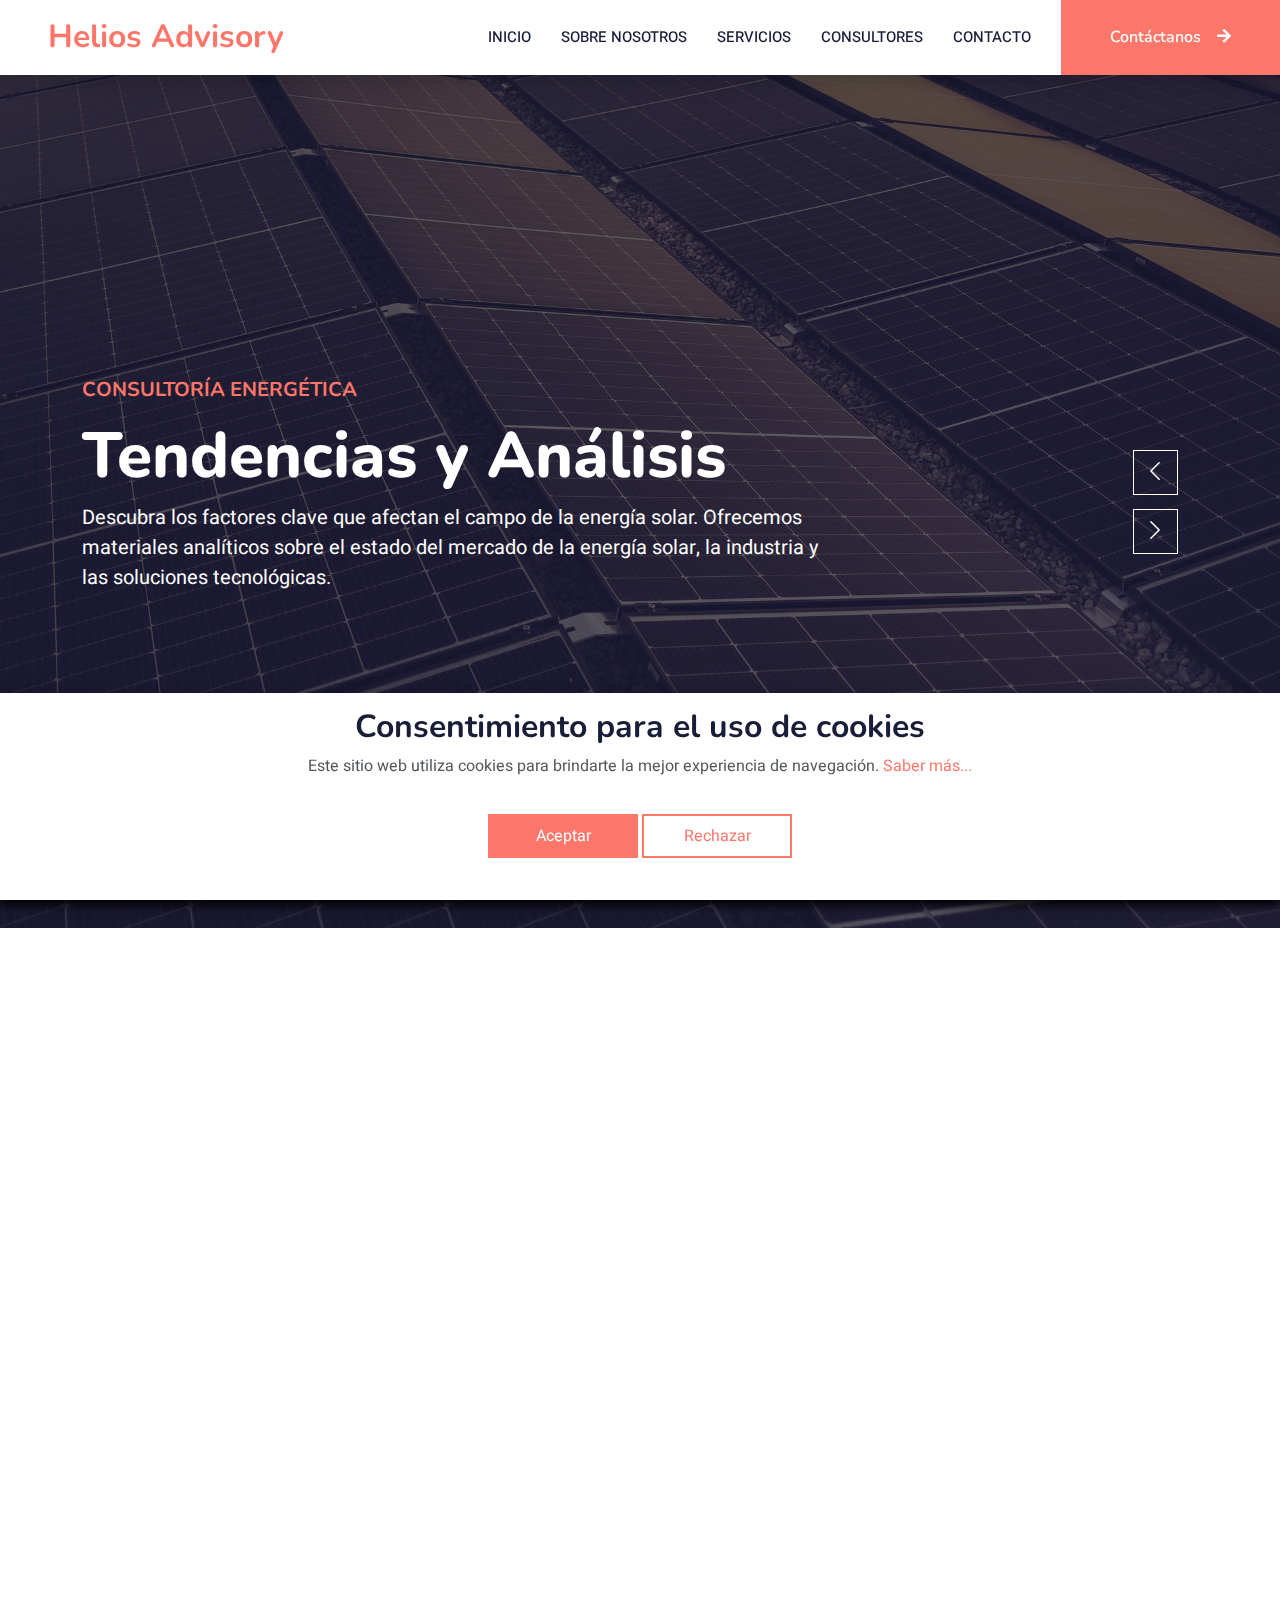
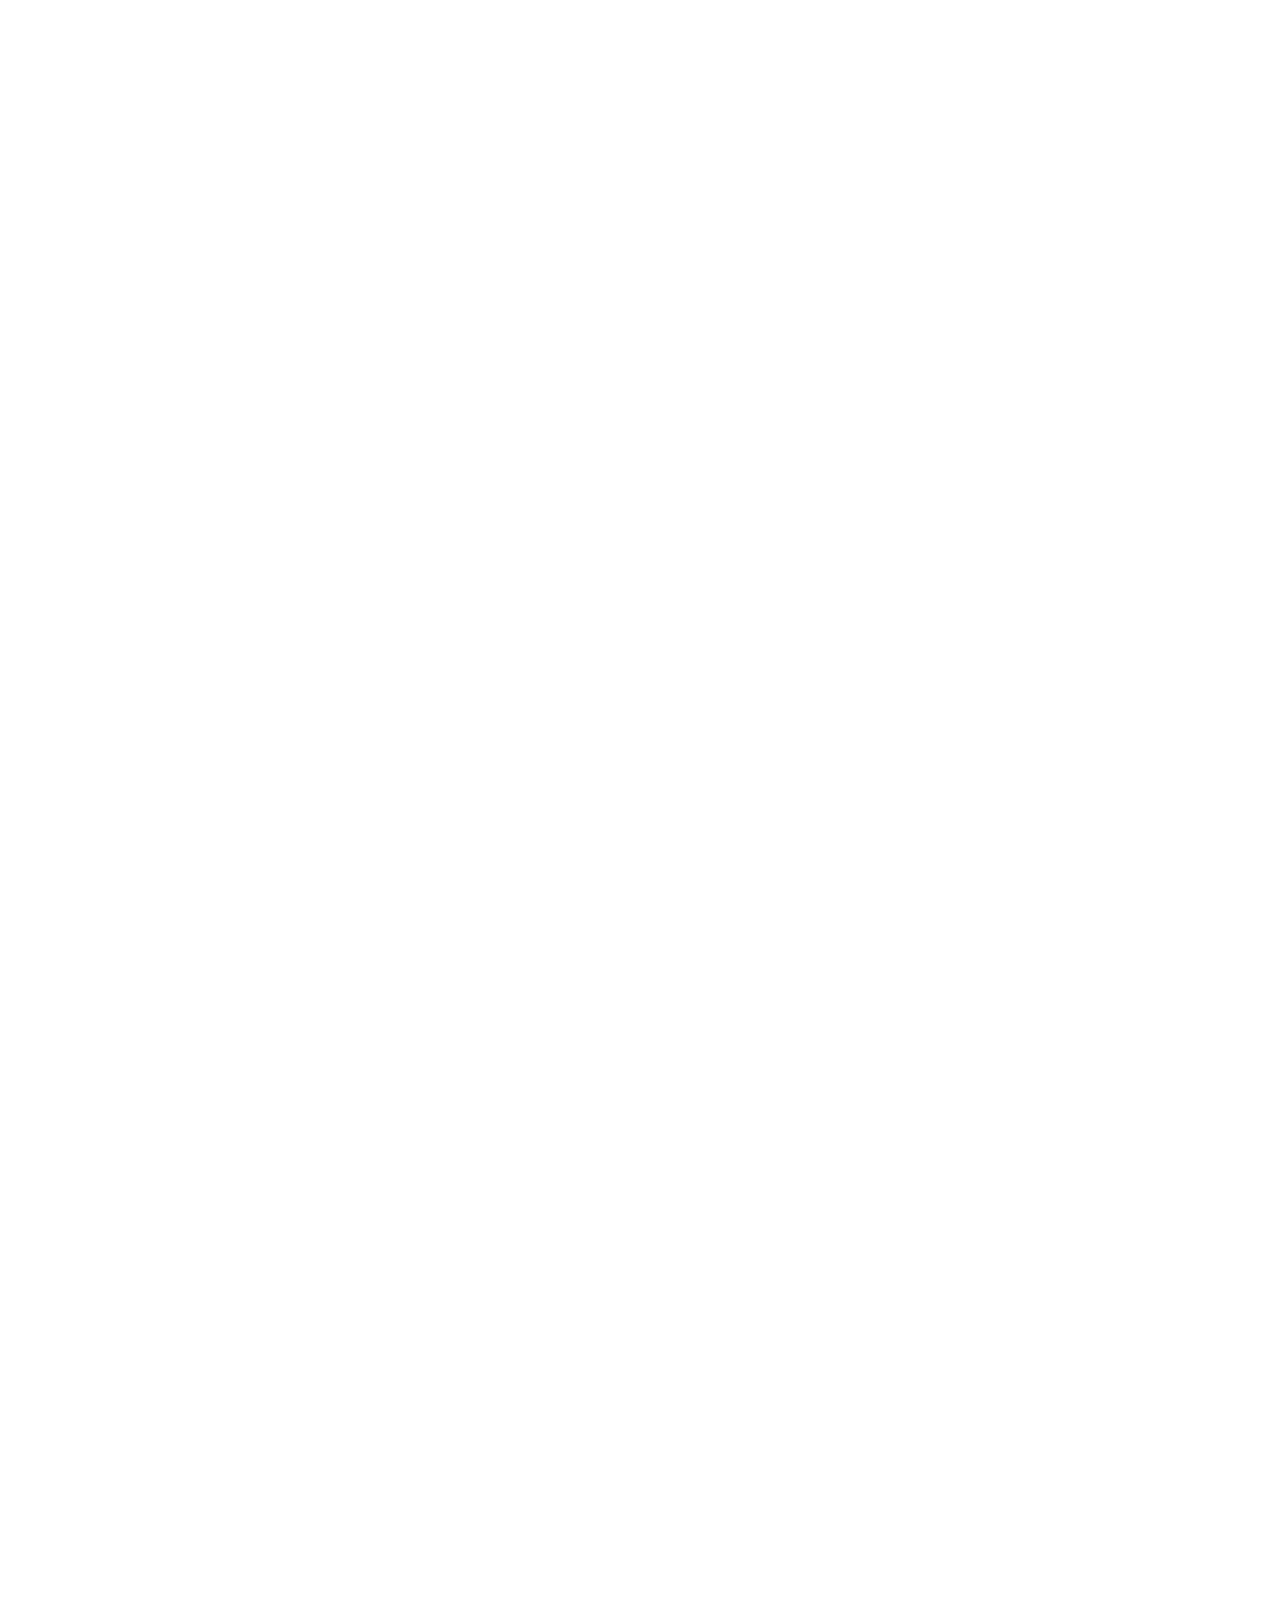
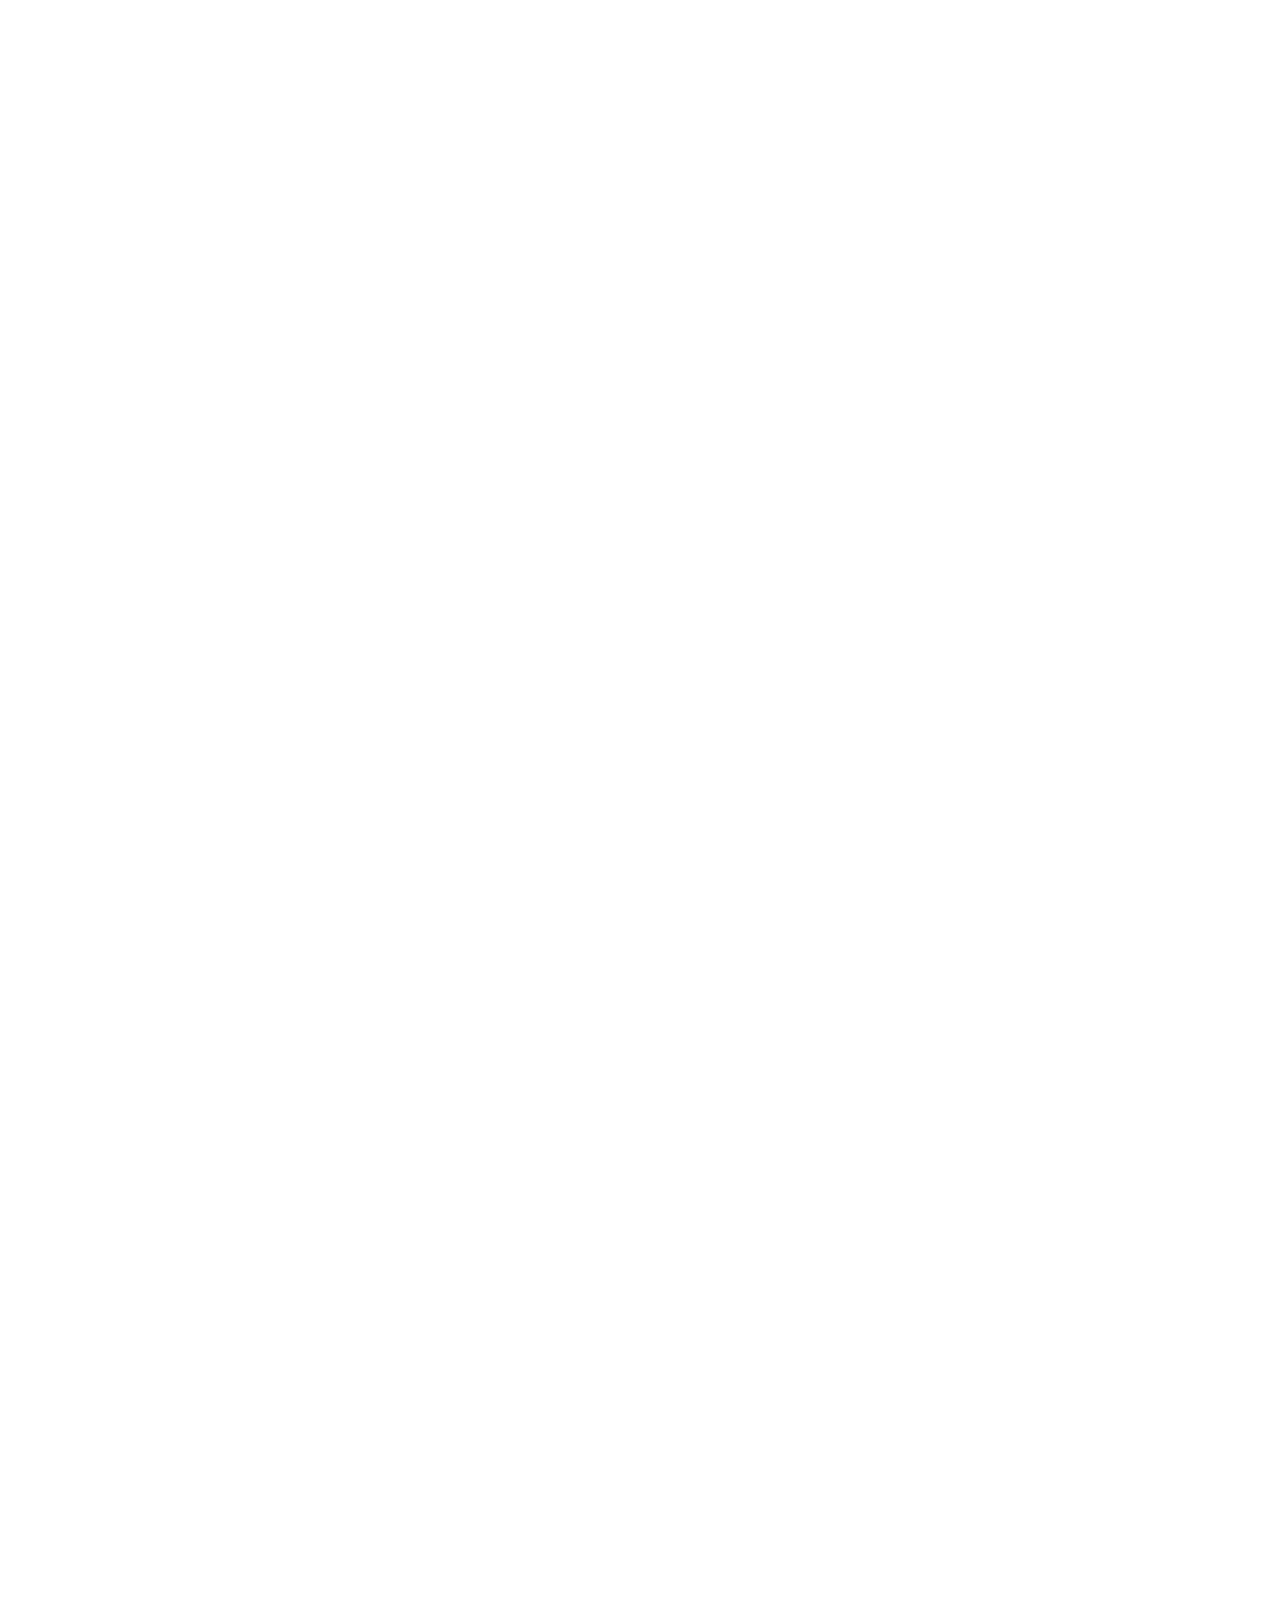
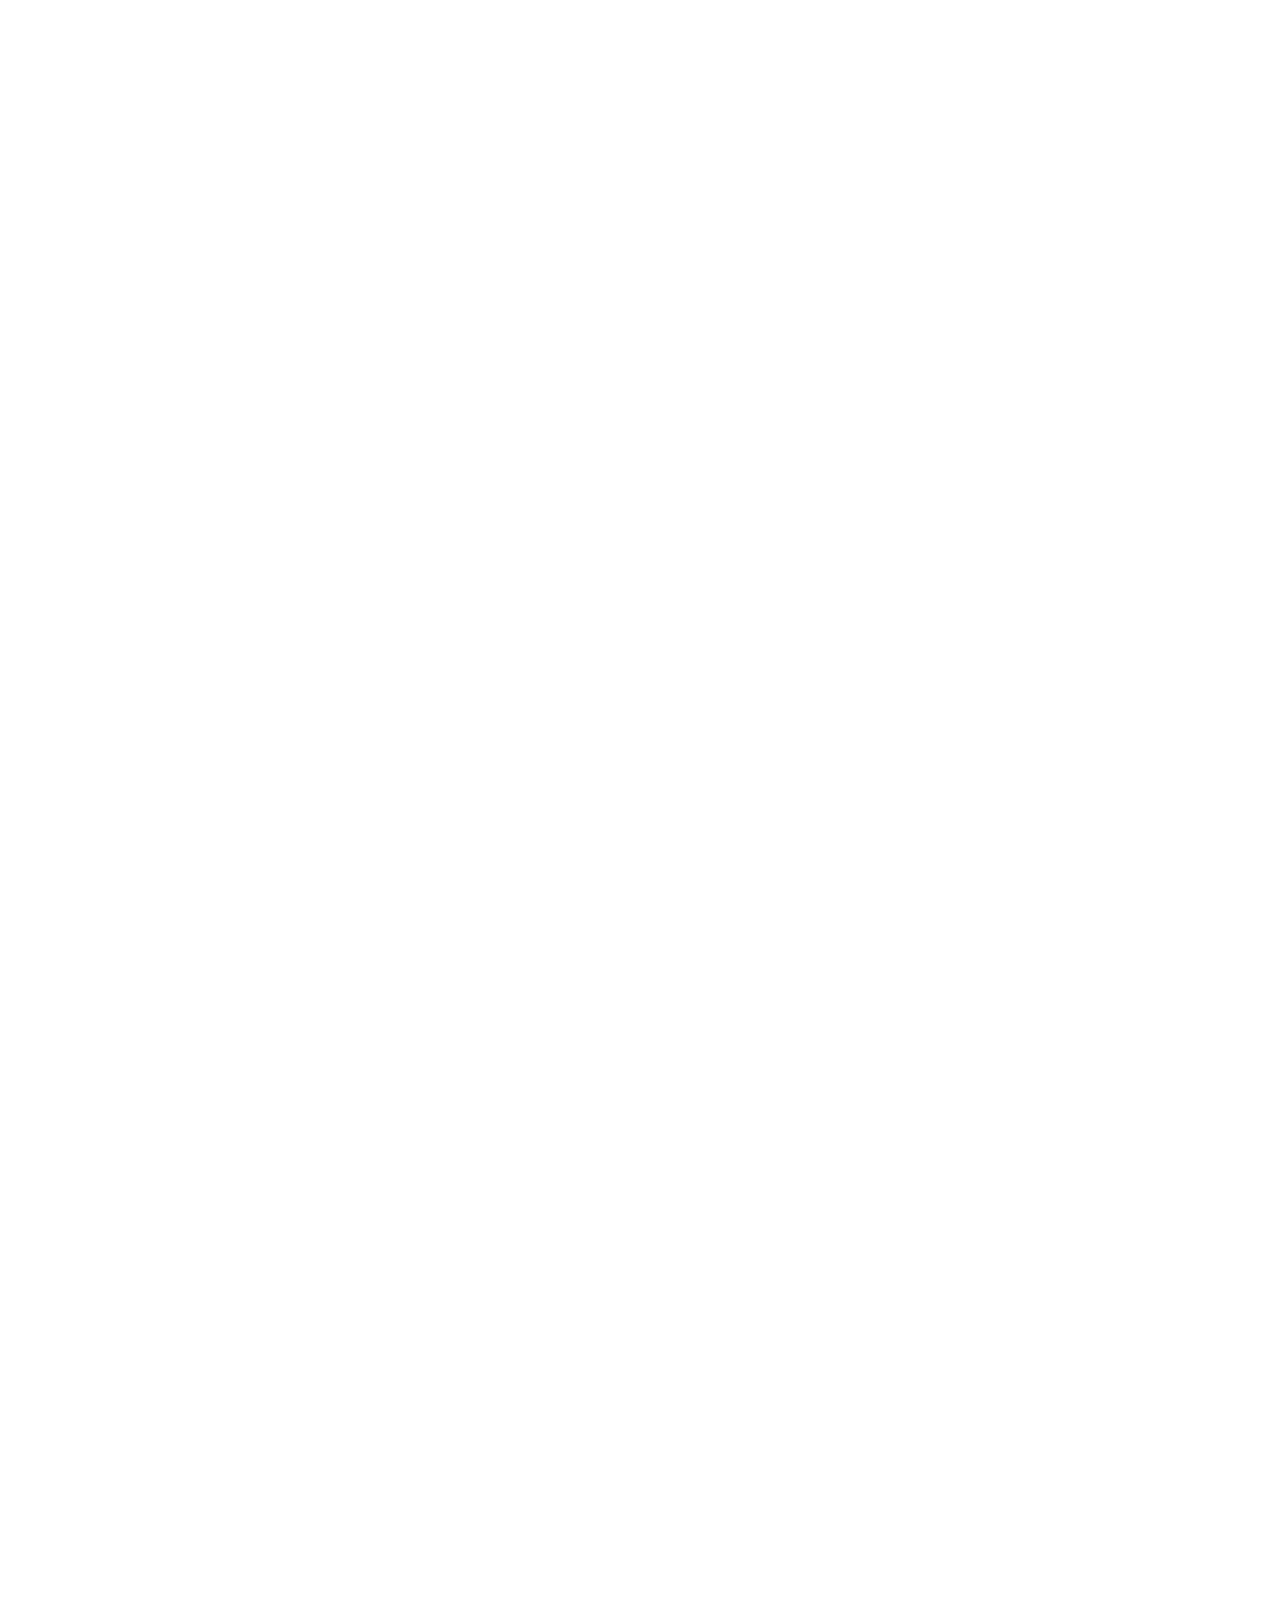
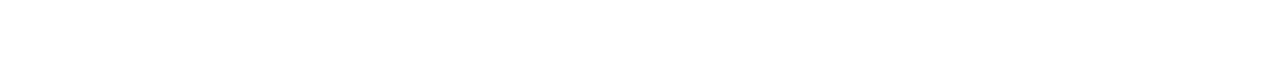
==== commit 4fb865fe: "WIP" ====
--- a/index.html
+++ b/index.html
@@ -781,7 +781,7 @@
                     <div class="testimonial-item text-center">
                         <img
                             class="border rounded-circle p-2 mx-auto mb-3"
-                            src="img/testimonial-2.jpg"
+                            src="img/testimonial-3.jpg"
                             style="width: 80px; height: 80px"
                         />
                         <h5 class="mb-0">Carlos Gómez</h5>
@@ -797,7 +797,7 @@
                     <div class="testimonial-item text-center">
                         <img
                             class="border rounded-circle p-2 mx-auto mb-3"
-                            src="img/testimonial-3.jpg"
+                            src="img/testimonial-2.jpg"
                             style="width: 80px; height: 80px"
                         />
                         <h5 class="mb-0">Laura Sánchez</h5>
